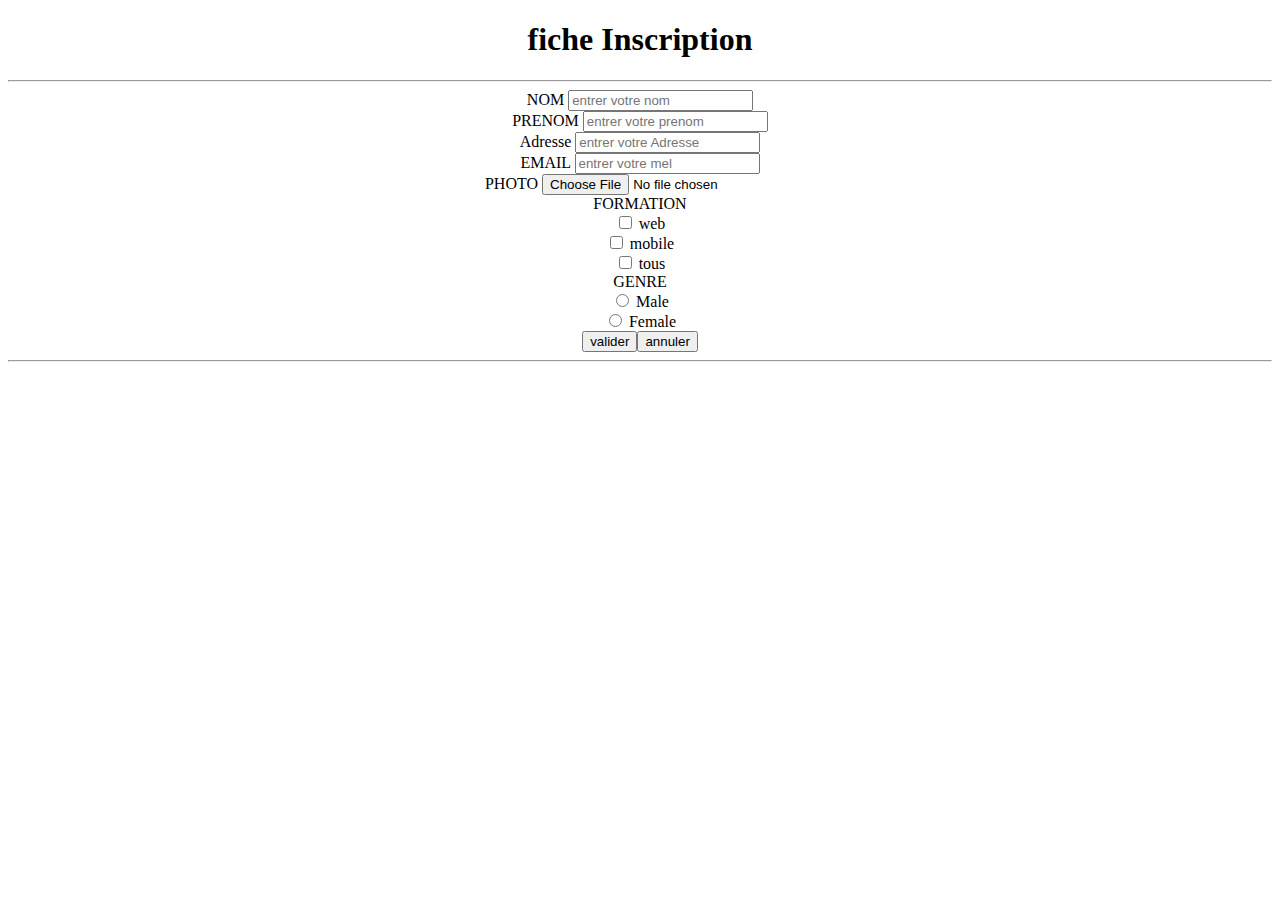
==== accueil.html @ fca6bbde "initial commit" ====
<!DOCTYPE html>
<html lang="fr">
<head>
    <meta charset="UTF-8">
    <meta name="viewport" content="width=device-width, initial-scale=1.0">
    <meta http-equiv="X-UA-Compatible" content="ie=edge">
    <title>Document</title>
</head>
<body>
   <!--<ul>
       <li>robe</li>
       <li>jupe</li>
       <li>pantalon</li>
       <li>foulard</li>
       <li>jeans</li>
       <li>bijou</li>
       <li>maquillage</li>
       <li>chaussure</li>
   </ul>
   <ol>
    <li>robe</li>
    <li>jupe</li>
    <li>pantalon</li>
    <li>foulard</li>
    <li>jeans</li>
    <li>bijou</li>
    <li>maquillage</li>
    <li>chaussure</li>
   </ol>
   <ol type="A">
    <li>robe</li>
    <li>jupe</li>
    <li>pantalon</li>
    <li>foulard</li>
    <li>jeans</li>
    <li>bijou</li>
    <li>maquillage</li>
    <li>chaussure</li>
   </ol>
   <ol type="a"> 
    <li>robe</li>
    <li>jupe</li>
    <li>pantalon</li>
    <li>foulard</li>
    <li>jeans</li>
    <li>bijou</li>
    <li>maquillage</li>
    <li>chaussure</li>
   </ol>
   <ol type="I">
    <li>robe</li>
    <li>jupe</li>
    <li>pantalon</li>
    <li>foulard</li>
    <li>jeans</li>
    <li>bijou</li>
    <li>maquillage</li>
    <li>chaussure</li>
   </ol>

   <table border="2" width="50%" height="500px">
       <tr >
          <td colspan="2"></td> 
          
          <td></td> 
          <td></td> 
          <td></td> 
       </tr>
       <tr>
        <td ></td> 
        <td></td> 
        <td></td> 
        <td></td> 
        <td></td> 
     </tr>
     <tr>
        <td ></td> 
        <td></td> 
        <td></td> 
        <td></td> 
        <td></td> 
     </tr>
     <tr>
        <td></td> 
        <td></td> 
        <td></td> 
        <td></td> 
        <td></td> 
     </tr>
   </table>-->
   <center>
   <form enctype="multipart/form-data">
    <h1>fiche Inscription</h1><hr>
    <label>NOM</label>
    <input type="text" placeholder="entrer votre nom"><br>
    <label>PRENOM</label>
    <input type="text" placeholder="entrer votre prenom"><br>
    <label>Adresse</label>
    <input type="text" placeholder="entrer votre Adresse"><br>
    <label>EMAIL</label>
    <input type="email" placeholder="entrer votre mel"><br>
    
  
    <label>PHOTO</label>
    <input type="file" placeholder="choisir une photo"><br>
    <label >FORMATION</label><br>
    <input type="checkbox" name="web" > web<br>
    <input type="checkbox" name="mobile" > mobile<br>
    <input type="checkbox" name="deux" > tous<br>
    <label>GENRE</label><br>
    <input type="radio" name="genre" value="0" > Male<br>
    <input type="radio"  name="genre" value="1"> Female<br>
    <input type="submit" value="valider"><input type="reset" value="annuler"><hr>

</form>
</center>
</body>
</html>
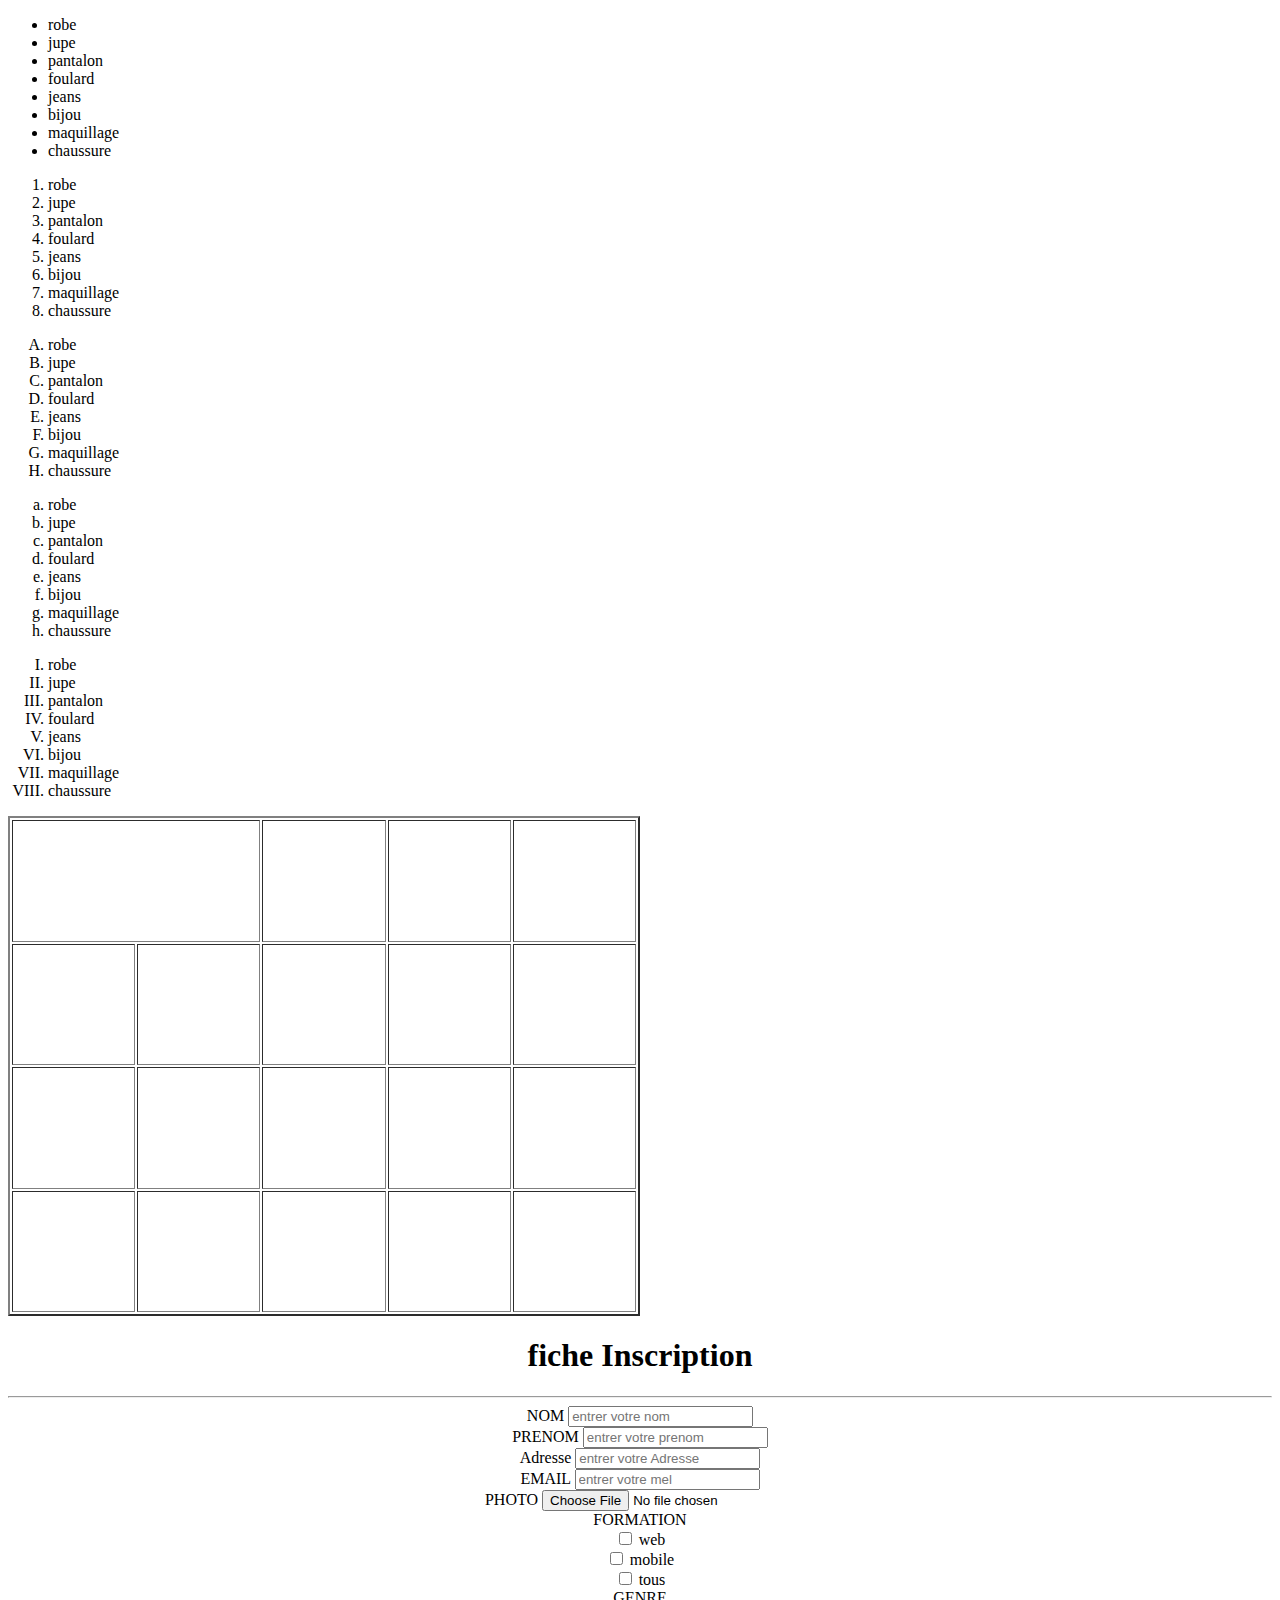
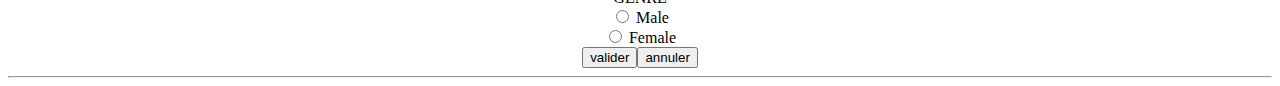
==== commit 72c9a8c9: "modifff" ====
--- a/accueil.html
+++ b/accueil.html
@@ -7,7 +7,7 @@
     <title>Document</title>
 </head>
 <body>
-   <!--<ul>
+<ul>
        <li>robe</li>
        <li>jupe</li>
        <li>pantalon</li>
@@ -87,7 +87,7 @@
         <td></td> 
         <td></td> 
      </tr>
-   </table>-->
+   </table>
    <center>
    <form enctype="multipart/form-data">
     <h1>fiche Inscription</h1><hr>
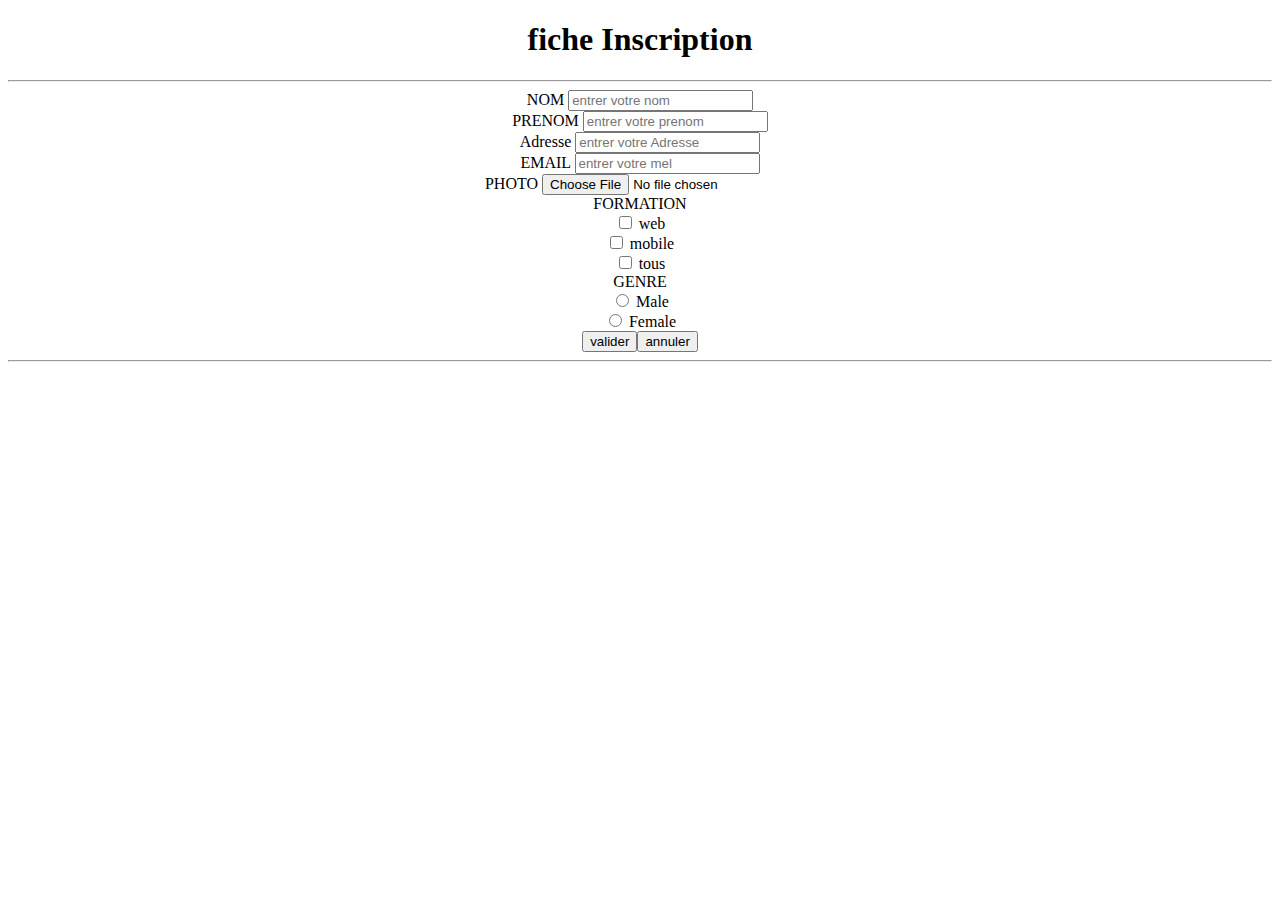
==== commit 0b159c01: "Revert "modifff"" ====
--- a/accueil.html
+++ b/accueil.html
@@ -7,7 +7,7 @@
     <title>Document</title>
 </head>
 <body>
-<ul>
+   <!--<ul>
        <li>robe</li>
        <li>jupe</li>
        <li>pantalon</li>
@@ -87,7 +87,7 @@
         <td></td> 
         <td></td> 
      </tr>
-   </table>
+   </table>-->
    <center>
    <form enctype="multipart/form-data">
     <h1>fiche Inscription</h1><hr>
